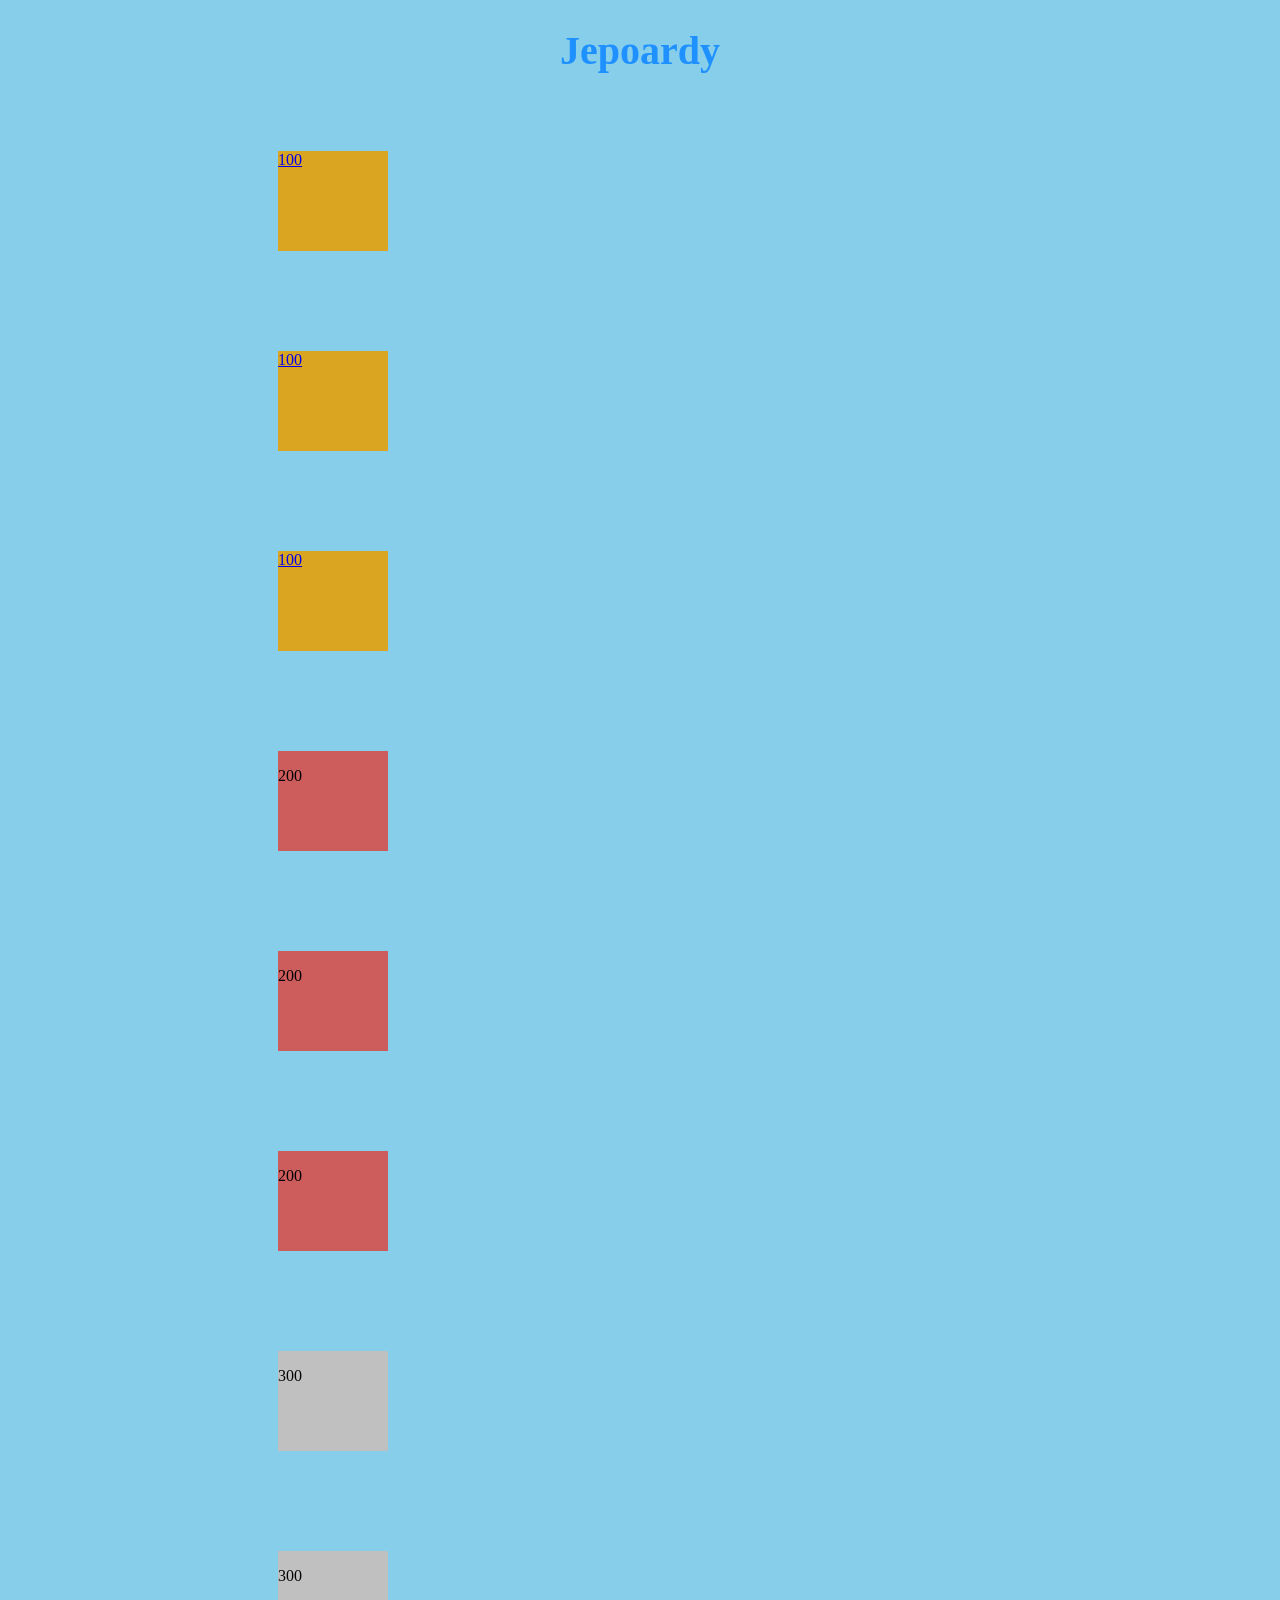
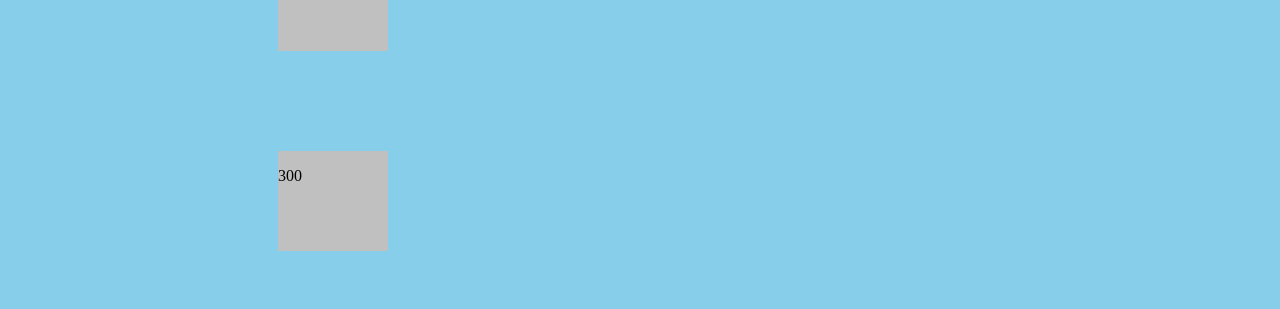
==== Main-page.html @ ac7ab5d9 "ais8dguo8c7wtnr" ====
<!DOCTYPE html>
<html lang="en">
    <head>
        <meta charset="UTF-8">
        <meta name="viewport" content="width=device-width, initial-scale=1.0">
        <link rel="stylesheet" href="main.css">
        <title>Jepoardy</title>
    </head>
    <body>

        <h1>Jepoardy</h1>

        <section>
            <div class="r1">
                <a href="/Questions/100s/L100.html">100</a>
            </div>
            <div class="r1">
                <a href="/Questions/100s/C100.html">100</a>
            </div>
            <div class="r1">
                <a href="/Questions/100s/R100.html">100</a>
            </div>
        </section>
        
        <section>
            <div class="r2">
                <p>200</p>
            </div>
            <div class="r2">
                <p>200</p>
            </div>
            <div class="r2">
                <p>200</p>
            </div>
        </section>
        
        <section>
            <div class="r3">
                <p>300</p>
            </div>
            <div class="r3">
                <p>300</p>
            </div>
            <div class="r3">
                <p>300</p>
            </div>
        </section>
        
    </body>
</html>
---- main.css ----
h1 {
    font-weight: 600;
    color: dodgerblue;
    text-align: center;
    font-size: 40px;
}

body {
    background-color: skyblue ;
}

.r1 {
    background-color: goldenrod;
    height: 100px;
    width: 110px;
}

.r2 {
    background-color: indianred ;
    height: 100px;
    width: 110px;
}

.r3 {
    background-color: silver;
    height: 100px;
    width: 110px;
}

div {
    display: inline-block;
    margin: 50px 270px 50px 270px;
}

.L100questions {
    font-size: 35px;
}
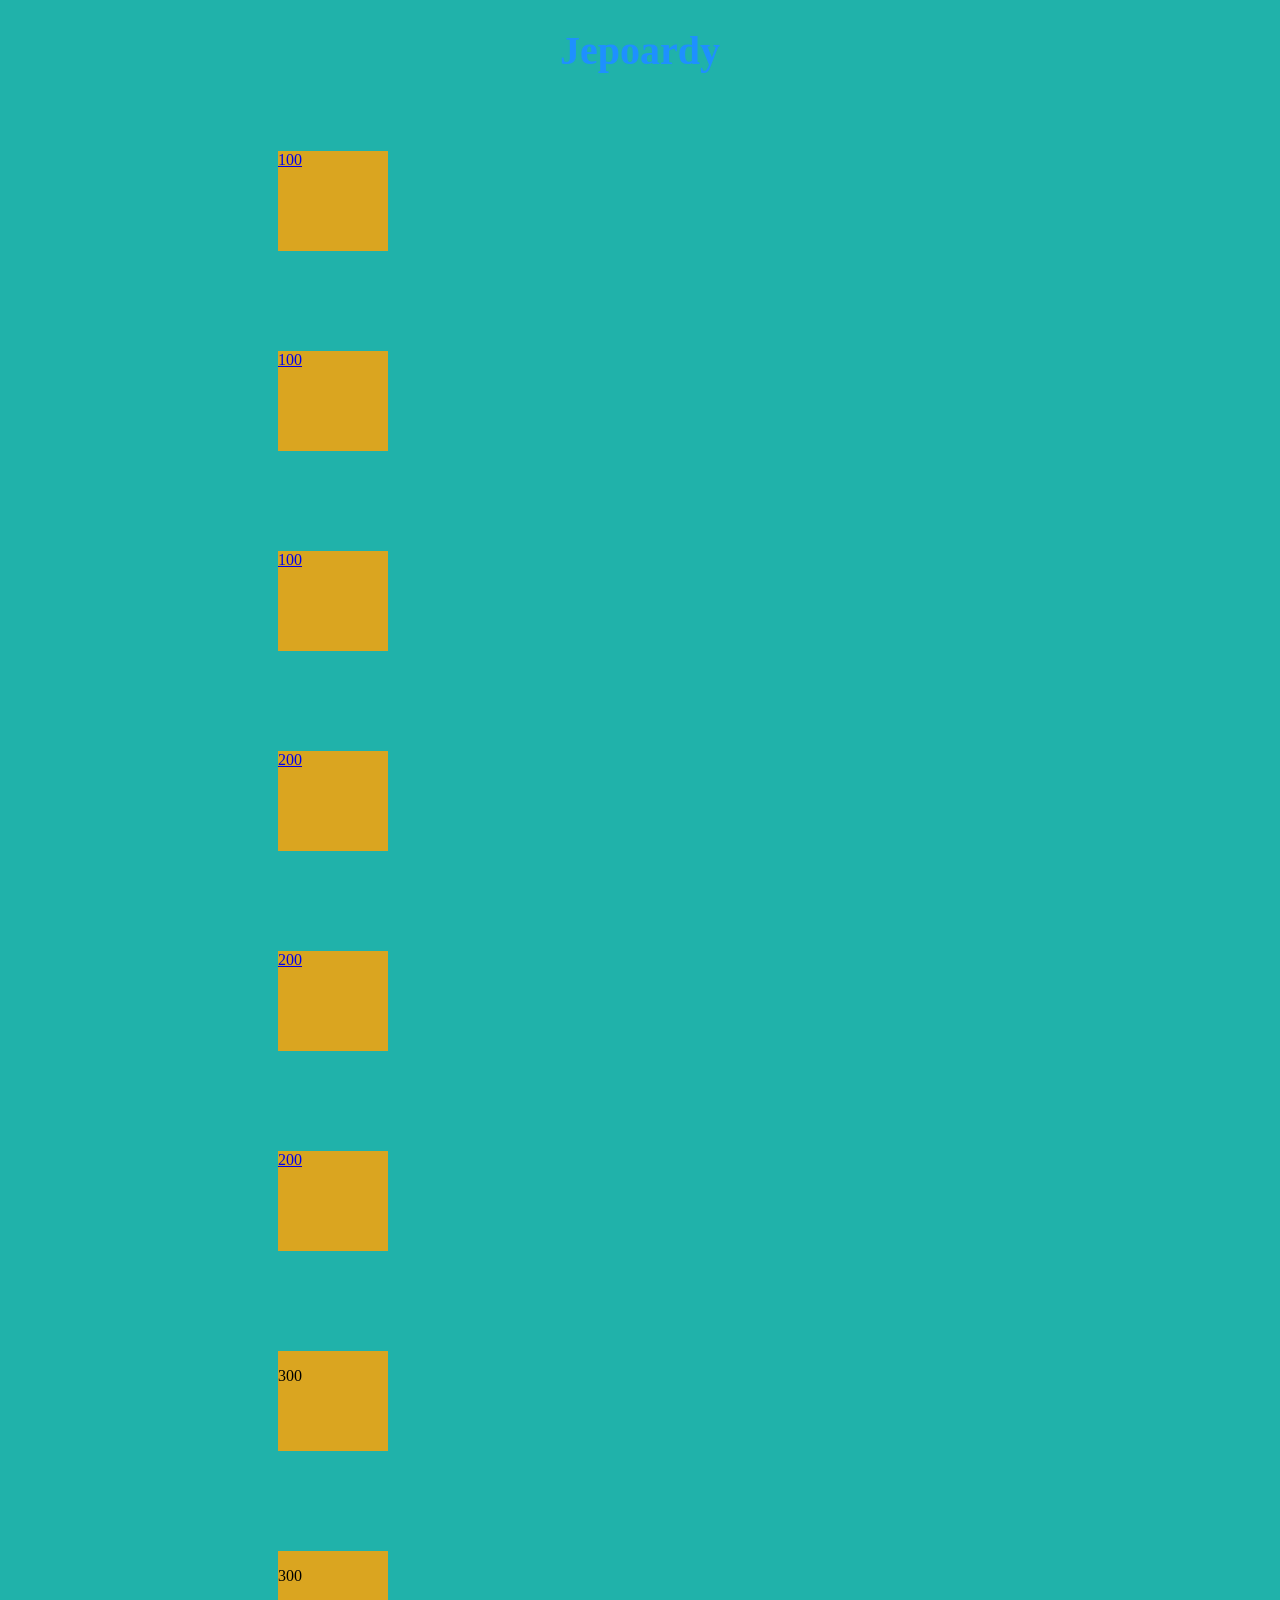
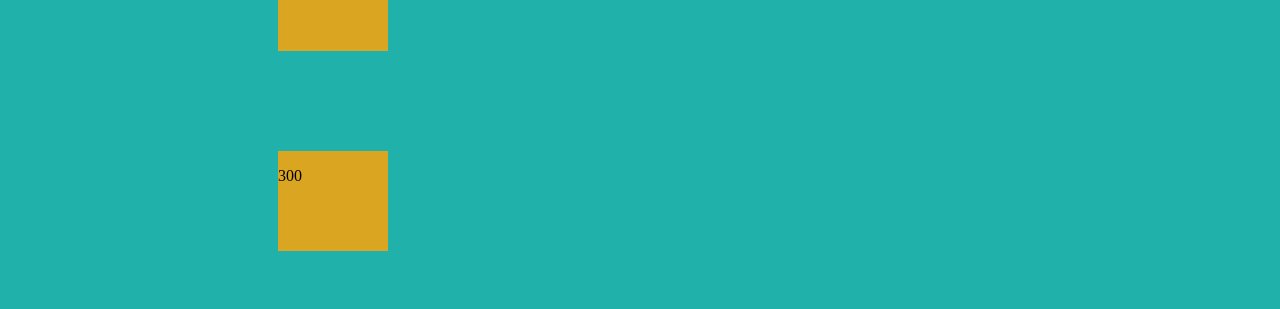
==== commit 30d7efec: "a;osidugfhp9osu8gdf" ====
--- a/Main-page.html
+++ b/Main-page.html
@@ -24,13 +24,13 @@
         
         <section>
             <div class="r2">
-                <p>200</p>
+                <a href="/Questions/200s/L200.html">200</a>
             </div>
             <div class="r2">
-                <p>200</p>
+                <a href="/Questions/200s/C200.html">200</a>
             </div>
             <div class="r2">
-                <p>200</p>
+                <a href="/Questions/200s/R200.html">200</a>
             </div>
         </section>
         
--- a/main.css
+++ b/main.css
@@ -1,12 +1,12 @@
 h1 {
-    font-weight: 600;
+    font-weight: 650;
     color: dodgerblue;
     text-align: center;
     font-size: 40px;
 }
 
 body {
-    background-color: skyblue ;
+    background-color: lightseagreen ;
 }
 
 .r1 {
@@ -16,13 +16,13 @@
 }
 
 .r2 {
-    background-color: indianred ;
+    background-color: goldenrod ;
     height: 100px;
     width: 110px;
 }
 
 .r3 {
-    background-color: silver;
+    background-color: goldenrod;
     height: 100px;
     width: 110px;
 }
@@ -32,7 +32,7 @@
     margin: 50px 270px 50px 270px;
 }
 
-.L100questions {
+.jQuestions {
     font-size: 35px;
 }
 
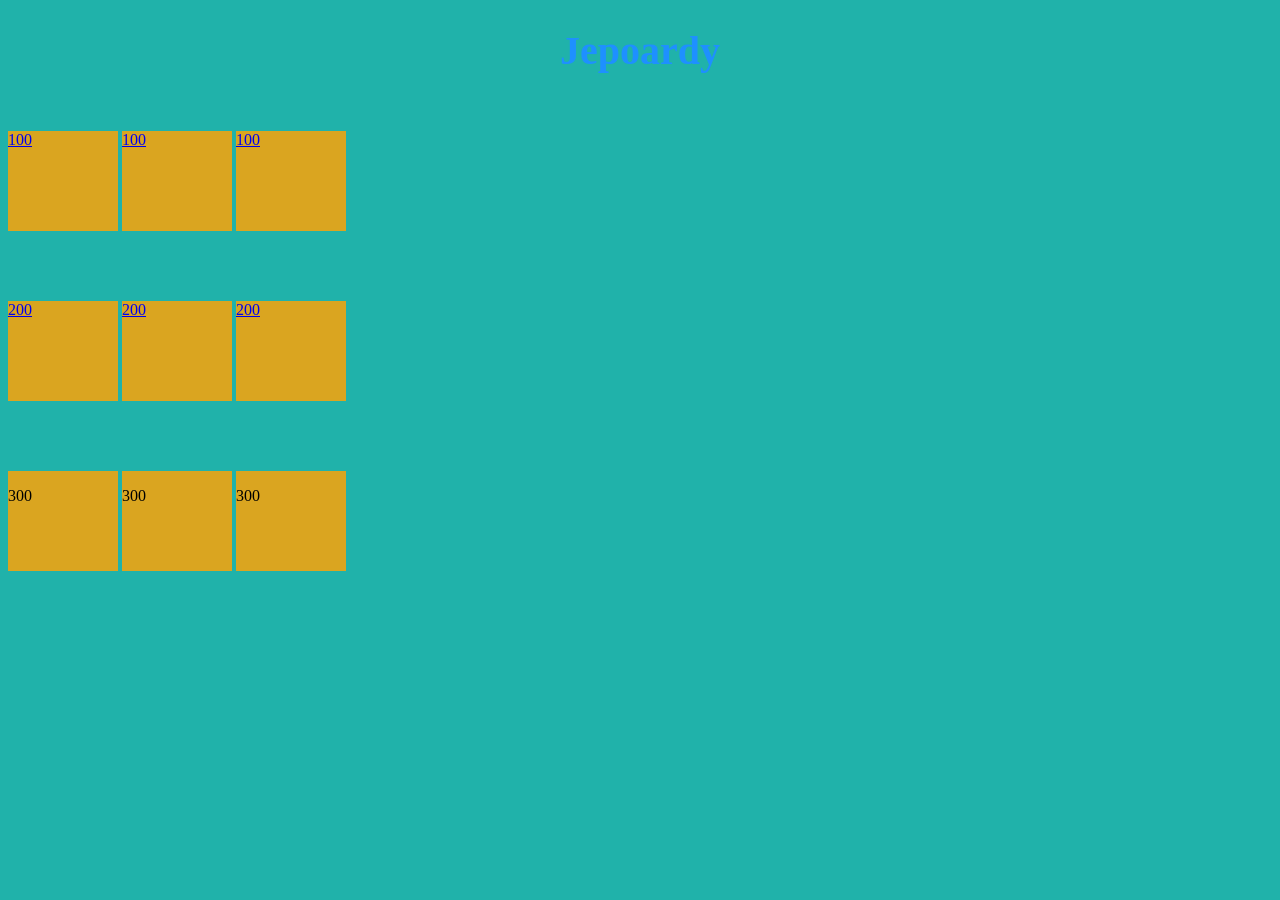
==== commit 6278ce45: "alidhf/aiphg;o8r" ====
--- a/Main-page.html
+++ b/Main-page.html
@@ -11,37 +11,37 @@
         <h1>Jepoardy</h1>
 
         <section>
-            <div class="r1">
+            <div class="c1">
                 <a href="/Questions/100s/L100.html">100</a>
             </div>
-            <div class="r1">
+            <div class="c2">
                 <a href="/Questions/100s/C100.html">100</a>
             </div>
-            <div class="r1">
+            <div class="c3">
                 <a href="/Questions/100s/R100.html">100</a>
             </div>
         </section>
         
         <section>
-            <div class="r2">
+            <div class="c1">
                 <a href="/Questions/200s/L200.html">200</a>
             </div>
-            <div class="r2">
+            <div class="c2">
                 <a href="/Questions/200s/C200.html">200</a>
             </div>
-            <div class="r2">
+            <div class="c3">
                 <a href="/Questions/200s/R200.html">200</a>
             </div>
         </section>
         
         <section>
-            <div class="r3">
+            <div class="c1">
                 <p>300</p>
             </div>
-            <div class="r3">
+            <div class="c2">
                 <p>300</p>
             </div>
-            <div class="r3">
+            <div class="c3">
                 <p>300</p>
             </div>
         </section>
--- a/main.css
+++ b/main.css
@@ -5,31 +5,34 @@
     font-size: 40px;
 }
 
+.c1 {
+    background-color: goldenrod;
+    height: 100px;
+    width: 110px;
+    align-self: auto;
+}
+
+.c2 {
+    background-color: goldenrod ;
+    height: 100px;
+    width: 110px;
+    align-self: auto;
+}
+
+.c3 {
+    background-color: goldenrod;
+    height: 100px;
+    width: 110px;
+    align-self: auto;
+}
+
 body {
     background-color: lightseagreen ;
 }
 
-.r1 {
-    background-color: goldenrod;
-    height: 100px;
-    width: 110px;
-}
-
-.r2 {
-    background-color: goldenrod ;
-    height: 100px;
-    width: 110px;
-}
-
-.r3 {
-    background-color: goldenrod;
-    height: 100px;
-    width: 110px;
-}
-
 div {
     display: inline-block;
-    margin: 50px 270px 50px 270px;
+    margin: 30px 0 40px 0;
 }
 
 .jQuestions {
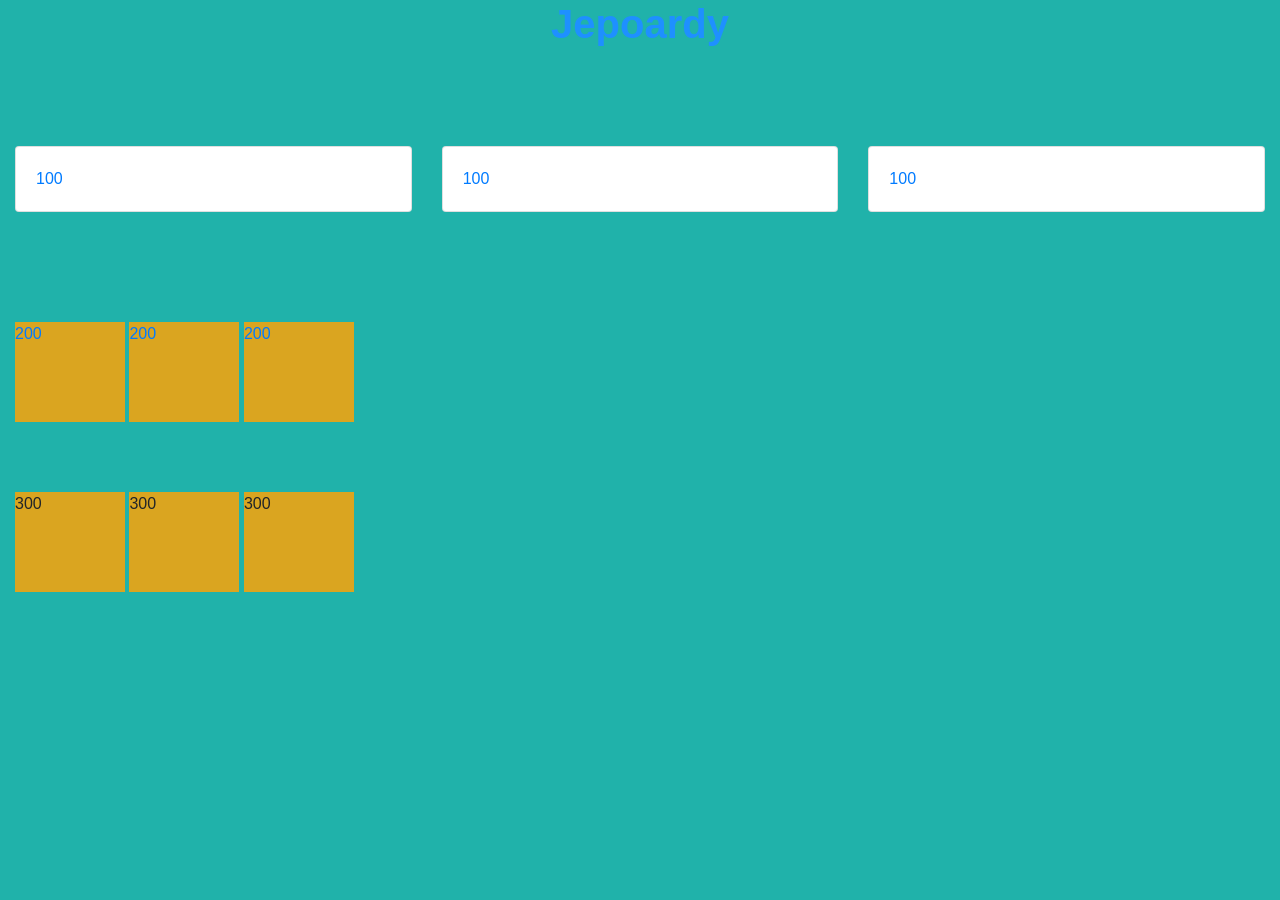
==== commit e238aa7f: "o;aeurb;gu4" ====
--- a/Main-page.html
+++ b/Main-page.html
@@ -2,49 +2,59 @@
 <html lang="en">
     <head>
         <meta charset="UTF-8">
-        <meta name="viewport" content="width=device-width, initial-scale=1.0">
+        <meta name="viewport" content="width=device-width, initial-scale=1, shrink-to-fit=no">
+        <link rel="stylesheet" href="https://cdn.jsdelivr.net/npm/bootstrap@4.5.3/dist/css/bootstrap.min.css" 
+        integrity="sha384-TX8t27EcRE3e/ihU7zmQxVncDAy5uIKz4rEkgIXeMed4M0jlfIDPvg6uqKI2xXr2" 
+        crossorigin="anonymous">
         <link rel="stylesheet" href="main.css">
         <title>Jepoardy</title>
     </head>
     <body>
 
         <h1>Jepoardy</h1>
+        <div class="container-fluid">
+            <section class="row">
+                <div class="col-sm" style="width: 15px">
+                    <div class="card">
+                        <a href="/Questions/100s/L100.html" class="card-body">100</a>
+                    </div>
+                </div>
 
-        <section>
-            <div class="c1">
-                <a href="/Questions/100s/L100.html">100</a>
-            </div>
-            <div class="c2">
-                <a href="/Questions/100s/C100.html">100</a>
-            </div>
-            <div class="c3">
-                <a href="/Questions/100s/R100.html">100</a>
-            </div>
-        </section>
-        
-        <section>
-            <div class="c1">
-                <a href="/Questions/200s/L200.html">200</a>
-            </div>
-            <div class="c2">
-                <a href="/Questions/200s/C200.html">200</a>
-            </div>
-            <div class="c3">
-                <a href="/Questions/200s/R200.html">200</a>
-            </div>
-        </section>
-        
-        <section>
-            <div class="c1">
-                <p>300</p>
-            </div>
-            <div class="c2">
-                <p>300</p>
-            </div>
-            <div class="c3">
-                <p>300</p>
-            </div>
-        </section>
-        
+                <div class="col-sm" style="width: 25px">
+                    <div class="card">
+                        <a href="/Questions/100s/C100.html" class="card-body">100</a>
+                    </div>
+                </div>
+                <div class="col-sm" style="width: 25px">
+                    <div class="card">
+                        <a href="/Questions/100s/R100.html" class="card-body">100</a>
+                    </div>
+                </div>
+            </section>
+            
+            <section>
+                <div class="c1">
+                    <a href="/Questions/200s/L200.html">200</a>
+                </div>
+                <div class="c2">
+                    <a href="/Questions/200s/C200.html">200</a>
+                </div>
+                <div class="c3">
+                    <a href="/Questions/200s/R200.html">200</a>
+                </div>
+            </section>
+            
+            <section>
+                <div class="c1">
+                    <p>300</p>
+                </div>
+                <div class="c2">
+                    <p>300</p>
+                </div>
+                <div class="c3">
+                    <p>300</p>
+                </div>
+            </section>
+        </div>
     </body>
 </html>
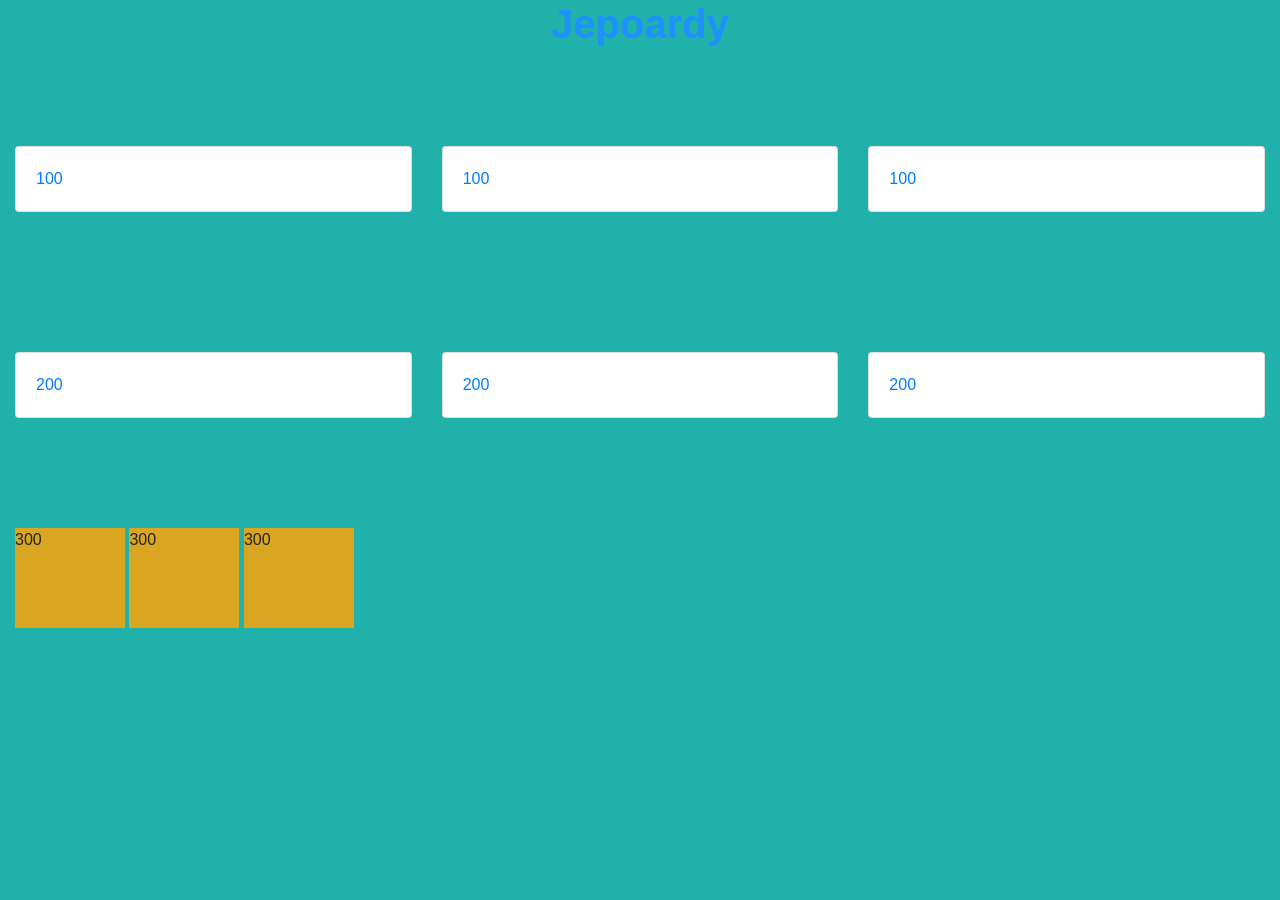
==== commit efbbbf05: "o;aeirh;'gioher" ====
--- a/Main-page.html
+++ b/Main-page.html
@@ -14,33 +14,38 @@
         <h1>Jepoardy</h1>
         <div class="container-fluid">
             <section class="row">
-                <div class="col-sm" style="width: 15px">
-                    <div class="card">
-                        <a href="/Questions/100s/L100.html" class="card-body">100</a>
-                    </div>
-                </div>
-
                 <div class="col-sm" style="width: 25px">
                     <div class="card">
-                        <a href="/Questions/100s/C100.html" class="card-body">100</a>
+                        <a href="./Questions/100s/L100.html" class="card-body">100</a>
                     </div>
                 </div>
                 <div class="col-sm" style="width: 25px">
                     <div class="card">
-                        <a href="/Questions/100s/R100.html" class="card-body">100</a>
+                        <a href="./Questions/100s/C100.html" class="card-body">100</a>
+                    </div>
+                </div>
+                <div class="col-sm" style="width: 25px">
+                    <div class="card">
+                        <a href="./Questions/100s/R100.html" class="card-body">100</a>
                     </div>
                 </div>
             </section>
             
-            <section>
-                <div class="c1">
-                    <a href="/Questions/200s/L200.html">200</a>
+            <section class="row">
+                <div class="col-sm" style="width: 25px">
+                    <div class="card">
+                        <a href="./Questions/200s/L200.html" class="card-body">200</a>
+                    </div>
                 </div>
-                <div class="c2">
-                    <a href="/Questions/200s/C200.html">200</a>
+                <div class="col-sm" style="width: 25px">
+                    <div class="card">
+                        <a href="./Questions/200s/C200.html" class="card-body">200</a>
+                    </div>
                 </div>
-                <div class="c3">
-                    <a href="/Questions/200s/R200.html">200</a>
+                <div class="col-sm" style="width: 25px">
+                    <div class="card">
+                        <a href="./Questions/200s/R200.html" class="card-body">200</a>
+                    </div>
                 </div>
             </section>
             
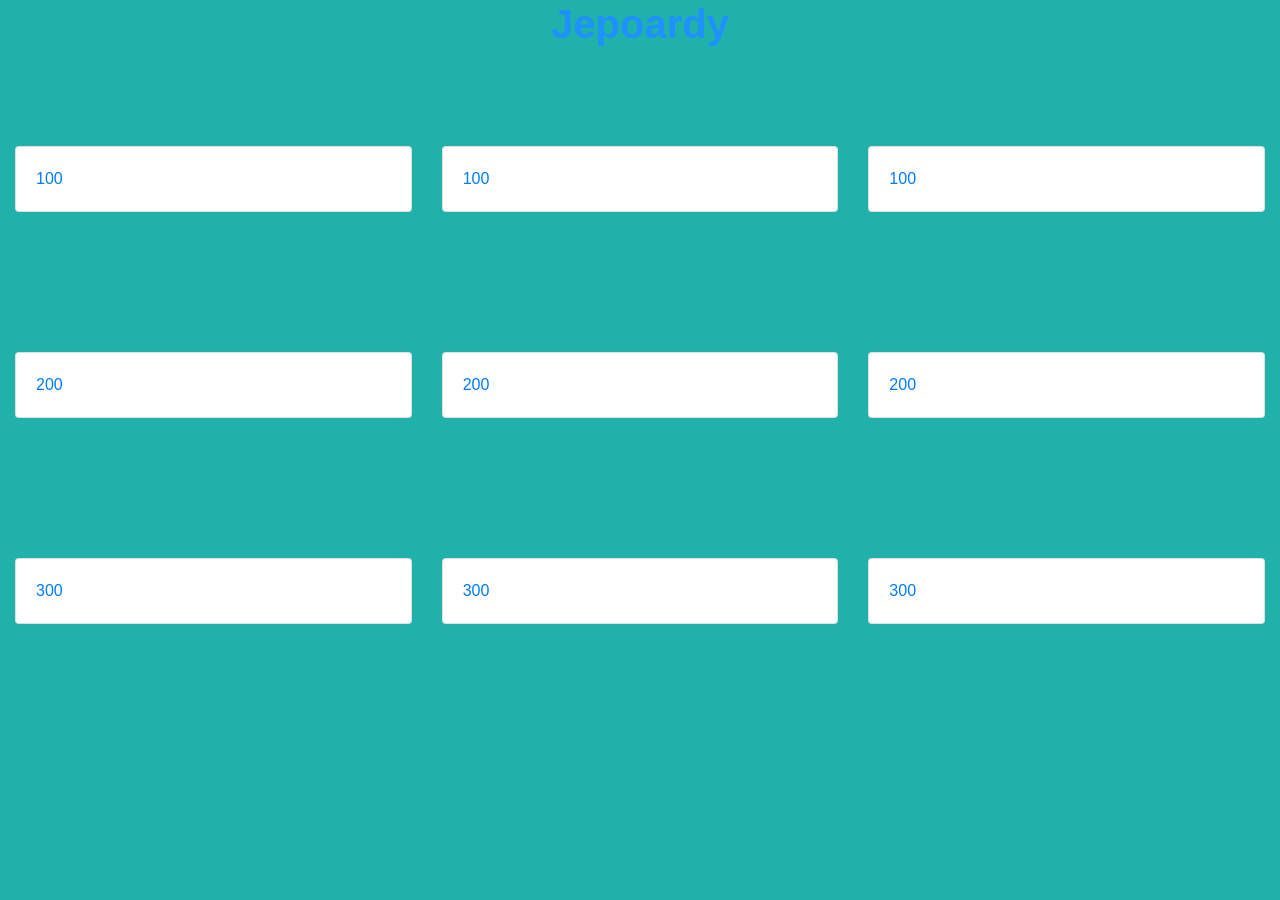
==== commit 175c612e: ";aosuifh" ====
--- a/Main-page.html
+++ b/Main-page.html
@@ -49,15 +49,21 @@
                 </div>
             </section>
             
-            <section>
-                <div class="c1">
-                    <p>300</p>
+            <section class="row">
+                <div class="col-sm" style="width: 25px">
+                    <div class="card">
+                        <a href="./Questions/300s/L300.html" class="card-body">300</a>
+                    </div>
                 </div>
-                <div class="c2">
-                    <p>300</p>
+                <div class="col-sm" style="width: 25px">
+                    <div class="card">
+                        <a href="./Questions/300s/C300.html" class="card-body">300</a>
+                    </div>
                 </div>
-                <div class="c3">
-                    <p>300</p>
+                <div class="col-sm" style="width: 25px">
+                    <div class="card">
+                        <a href="./Questions/300s/R300.html" class="card-body">300</a>
+                    </div>
                 </div>
             </section>
         </div>
